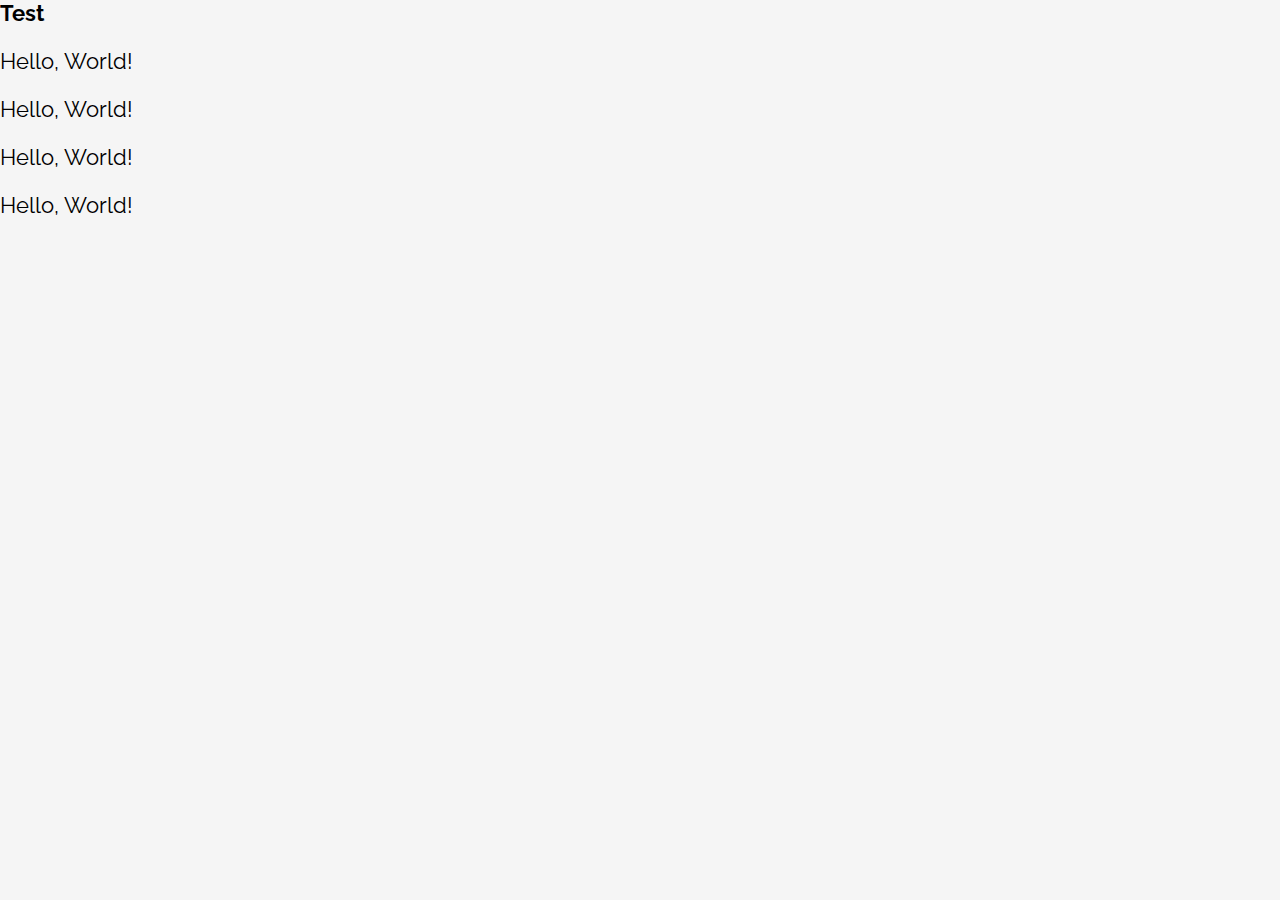
==== index.html @ 8973a0f3 "Initial stages of blog websites" ====
<html>
    <head>
        <title>Home</title>
        <link rel="stylesheet" type="text/css" href="style.css">
        <link href='https://fonts.googleapis.com/css?family=Raleway' rel='stylesheet'>
    </head>
    <body>
        <h1>Test</h1>
        <p>Hello, World!</p>
        <p>Hello, World!</p>
        <p>Hello, World!</p>
        <p>Hello, World!</p>
    </body>
</html>
---- style.css ----
*{
    font-family: 'Raleway';font-size: 22px;
}
body{
    background-color: #f4f4f4e0;
    margin: 0;
    padding: 0;
}
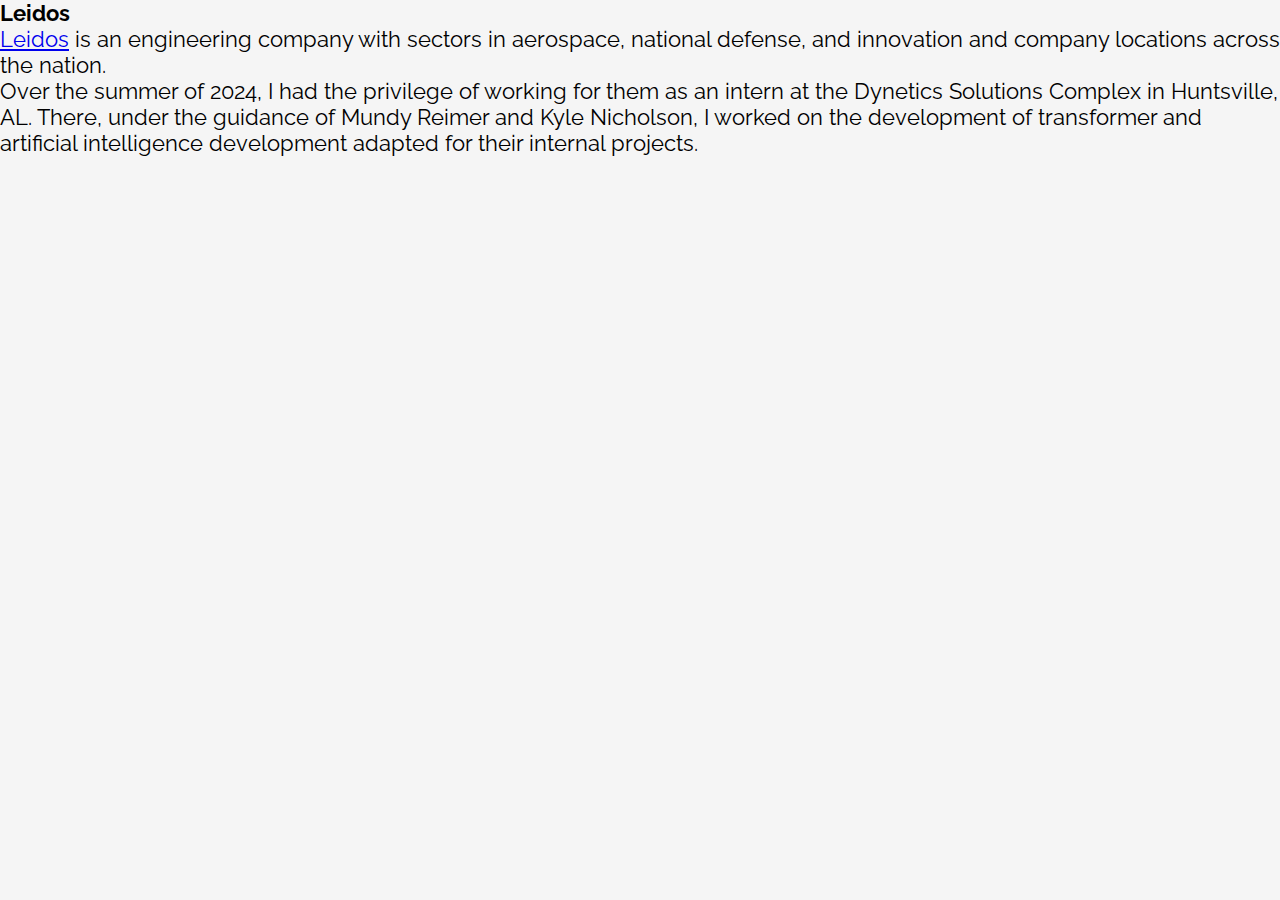
==== commit 431099f6: ""Rough draft" of website and content" ====
--- a/index.html
+++ b/index.html
@@ -5,10 +5,8 @@
         <link href='https://fonts.googleapis.com/css?family=Raleway' rel='stylesheet'>
     </head>
     <body>
-        <h1>Test</h1>
-        <p>Hello, World!</p>
-        <p>Hello, World!</p>
-        <p>Hello, World!</p>
-        <p>Hello, World!</p>
+        <h1>Leidos</h1>
+        <p><a href = "https://www.leidos.com/">Leidos</a> is an engineering company with sectors in aerospace, national defense, and innovation and company locations across the nation. </p>
+        <p>Over the summer of 2024, I had the privilege of working for them as an intern at the Dynetics Solutions Complex in Huntsville, AL. There, under the guidance of Mundy Reimer and Kyle Nicholson, I worked on the development of transformer and artificial intelligence development adapted for their internal projects. </p>
     </body>
 </html>--- a/style.css
+++ b/style.css
@@ -1,8 +1,8 @@
 *{
     font-family: 'Raleway';font-size: 22px;
+    margin: 0;
+    padding: 0;
 }
 body{
     background-color: #f4f4f4e0;
-    margin: 0;
-    padding: 0;
 }
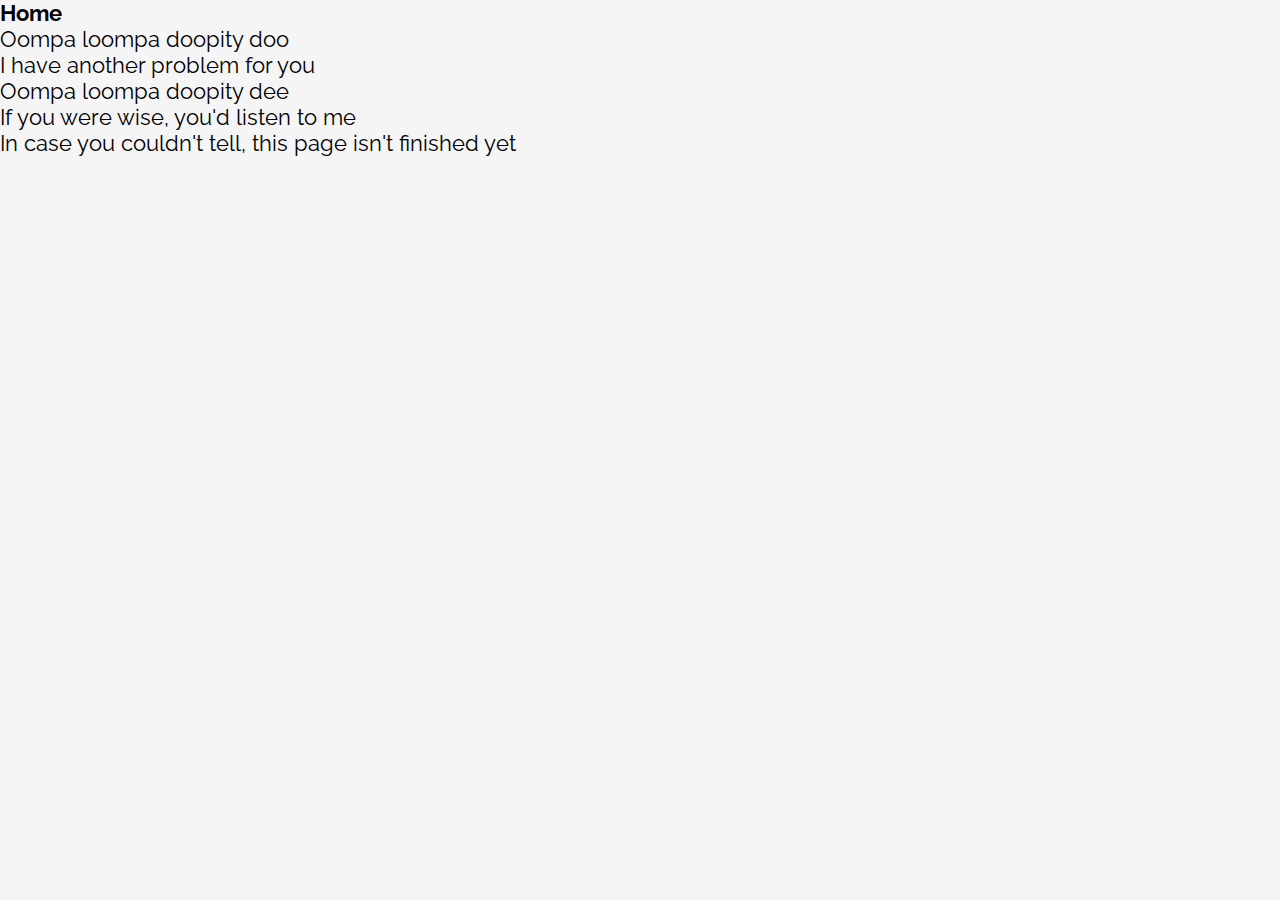
==== commit 077d05ca: "Updating index" ====
--- a/index.html
+++ b/index.html
@@ -5,8 +5,12 @@
         <link href='https://fonts.googleapis.com/css?family=Raleway' rel='stylesheet'>
     </head>
     <body>
-        <h1>Leidos</h1>
-        <p><a href = "https://www.leidos.com/">Leidos</a> is an engineering company with sectors in aerospace, national defense, and innovation and company locations across the nation. </p>
-        <p>Over the summer of 2024, I had the privilege of working for them as an intern at the Dynetics Solutions Complex in Huntsville, AL. There, under the guidance of Mundy Reimer and Kyle Nicholson, I worked on the development of transformer and artificial intelligence development adapted for their internal projects. </p>
+        <h1>Home</h1>
+        <p>Oompa loompa doopity doo</p>
+        <p>I have another problem for you</p>
+        <p>Oompa loompa doopity dee</p>
+        <p>If you were wise, you'd listen to me</p>
+
+        <p>In case you couldn't tell, this page isn't finished yet</p>
     </body>
 </html>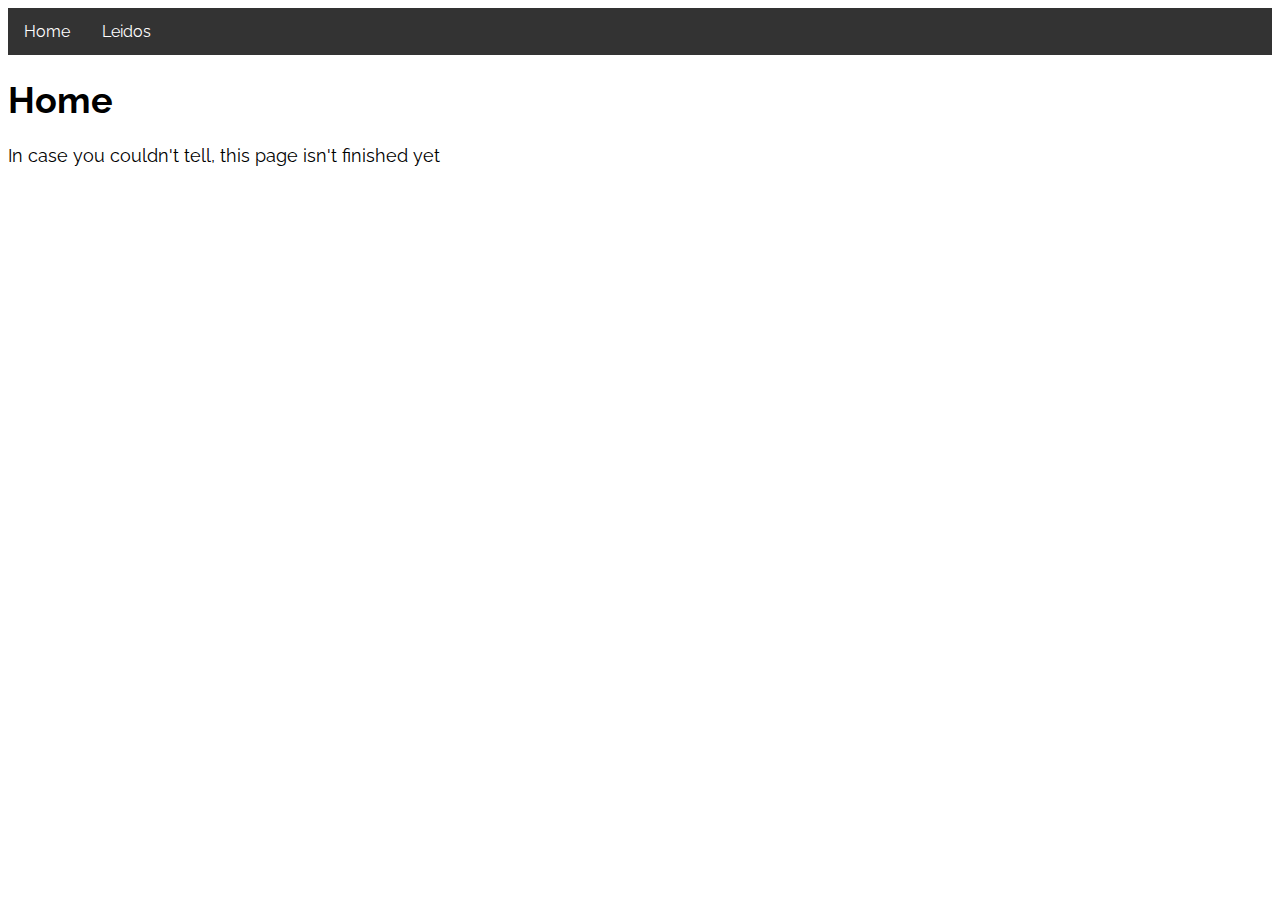
==== commit a734868e: "Navar and a bit of .css" ====
--- a/index.html
+++ b/index.html
@@ -5,11 +5,12 @@
         <link href='https://fonts.googleapis.com/css?family=Raleway' rel='stylesheet'>
     </head>
     <body>
+        <div class="navbar">
+            <a href="index.html">Home</a>
+            <a href="Leidos/index.html">Leidos</a>
+          </div>
+
         <h1>Home</h1>
-        <p>Oompa loompa doopity doo</p>
-        <p>I have another problem for you</p>
-        <p>Oompa loompa doopity dee</p>
-        <p>If you were wise, you'd listen to me</p>
 
         <p>In case you couldn't tell, this page isn't finished yet</p>
     </body>
--- a/style.css
+++ b/style.css
@@ -1,8 +1,101 @@
-*{
-    font-family: 'Raleway';font-size: 22px;
+*
+{
+    font-family: 'Raleway', sans-serif;
+}
+
+body
+{
+    font-size: 18px;
+    
+}
+
+/*Navbar*/
+ul {
+    list-style-type: none;
     margin: 0;
     padding: 0;
-}
-body{
-    background-color: #f4f4f4e0;
-}
+    overflow: hidden;
+    background-color: #333;
+  }
+  
+  li {
+    float: left;
+  }
+  
+  li a {
+    display: block;
+    color: white;
+    text-align: center;
+    padding: 14px 16px;
+    text-decoration: none;
+  }
+
+  /* Navbar container */
+.navbar {
+    overflow: hidden;
+    background-color: #333;
+    font-family: Arial;
+  }
+  
+  /* Links inside the navbar */
+  .navbar a {
+    float: left;
+    font-size: 16px;
+    color: white;
+    text-align: center;
+    padding: 14px 16px;
+    text-decoration: none;
+  }
+  
+  /* The dropdown container */
+  .dropdown {
+    float: left;
+    overflow: hidden;
+  }
+  
+  /* Dropdown button */
+  .dropdown .dropbtn {
+    font-size: 16px;
+    border: none;
+    outline: none;
+    color: white;
+    padding: 14px 16px;
+    background-color: inherit;
+    font-family: inherit; /* Important for vertical align on mobile phones */
+    margin: 0; /* Important for vertical align on mobile phones */
+  }
+  
+  /* Add a red background color to navbar links on hover */
+  .navbar a:hover, .dropdown:hover .dropbtn {
+    background-color: green;
+  }
+  
+  /* Dropdown content (hidden by default) */
+  .dropdown-content {
+    display: none;
+    position: absolute;
+    background-color: #f9f9f9;
+    min-width: 160px;
+    box-shadow: 0px 8px 16px 0px rgba(0,0,0,0.2);
+    z-index: 1;
+  }
+  
+  /* Links inside the dropdown */
+  .dropdown-content a {
+    float: none;
+    color: black;
+    padding: 12px 16px;
+    text-decoration: none;
+    display: block;
+    text-align: left;
+  }
+  
+  /* Add a grey background color to dropdown links on hover */
+  .dropdown-content a:hover {
+    background-color: #ddd;
+  }
+  
+  /* Show the dropdown menu on hover */
+  .dropdown:hover .dropdown-content {
+    display: block;
+  }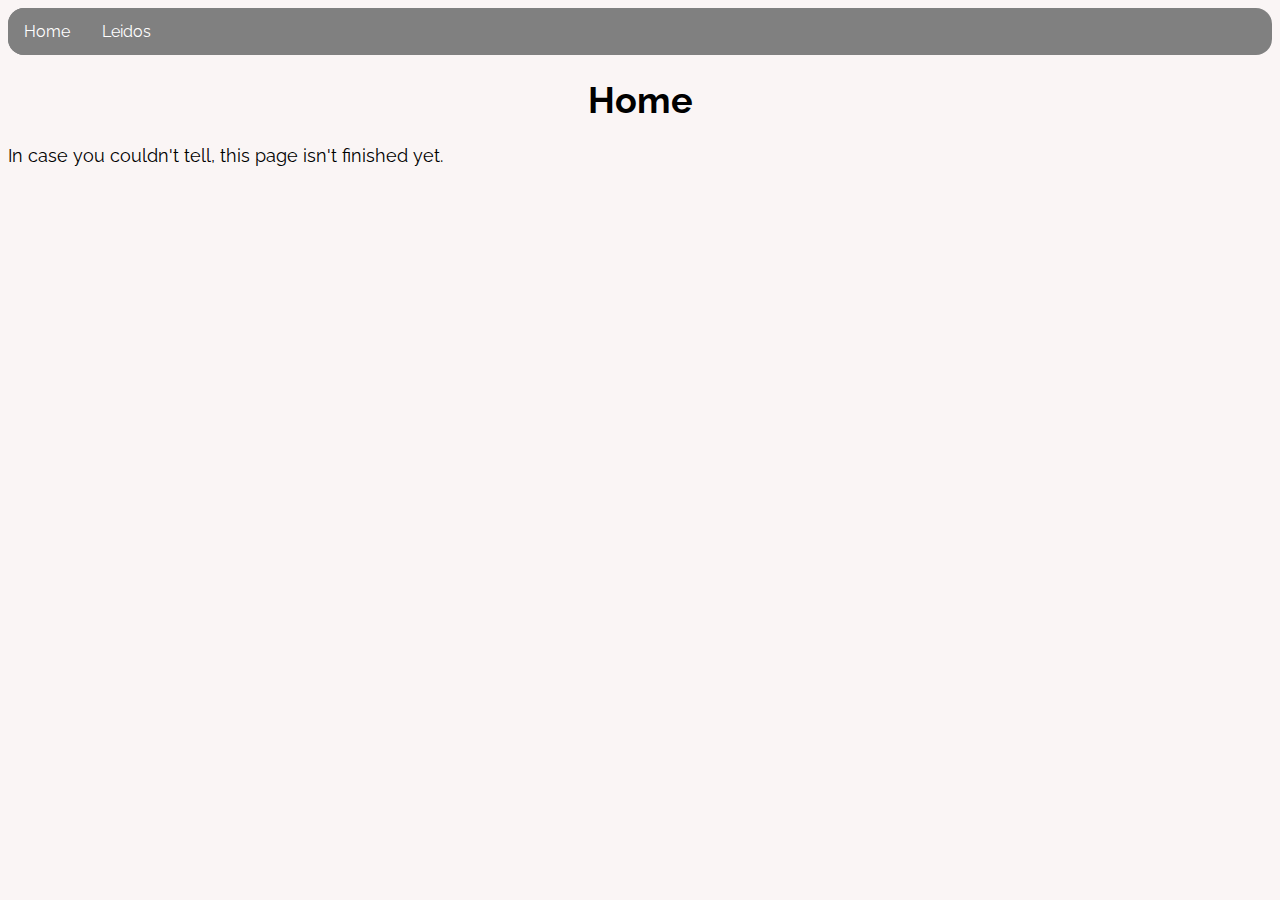
==== commit 52cfbe13: "Please?" ====
--- a/index.html
+++ b/index.html
@@ -12,6 +12,6 @@
 
         <h1>Home</h1>
 
-        <p>In case you couldn't tell, this page isn't finished yet</p>
+        <p>In case you couldn't tell, this page isn't finished yet. </p>
     </body>
 </html>--- a/style.css
+++ b/style.css
@@ -1,28 +1,40 @@
 *
 {
     font-family: 'Raleway', sans-serif;
+    background-color: #faf5f5;
 }
 
 body
 {
     font-size: 18px;
-    
+}
+h1
+{
+    text-align: center;
+    font-weight: bold;
+}
+.content
+{
+    padding: 32px;
 }
 
 /*Navbar*/
-ul {
+ul
+{
     list-style-type: none;
     margin: 0;
     padding: 0;
     overflow: hidden;
-    background-color: #333;
+    background-color: gray;
   }
   
-  li {
+  li 
+  {
     float: left;
   }
   
-  li a {
+  li a 
+  {
     display: block;
     color: white;
     text-align: center;
@@ -31,47 +43,60 @@
   }
 
   /* Navbar container */
-.navbar {
+.navbar 
+{
     overflow: hidden;
-    background-color: #333;
+    background-color: gray;
     font-family: Arial;
+    /* Position: -webkit-sticky;
+    position: sticky;
+    top: 8px; */
   }
   
   /* Links inside the navbar */
-  .navbar a {
+  .navbar a 
+  {
     float: left;
     font-size: 16px;
     color: white;
     text-align: center;
     padding: 14px 16px;
     text-decoration: none;
+    background-color: gray;
   }
   
   /* The dropdown container */
-  .dropdown {
+  .dropdown 
+  {
     float: left;
     overflow: hidden;
   }
   
   /* Dropdown button */
-  .dropdown .dropbtn {
+  .dropdown .dropbtn 
+  {
     font-size: 16px;
     border: none;
     outline: none;
     color: white;
     padding: 14px 16px;
-    background-color: inherit;
+    background-color: gray;
     font-family: inherit; /* Important for vertical align on mobile phones */
     margin: 0; /* Important for vertical align on mobile phones */
   }
   
   /* Add a red background color to navbar links on hover */
-  .navbar a:hover, .dropdown:hover .dropbtn {
-    background-color: green;
+  .navbar a:hover, .dropdown:hover .dropbtn 
+  {
+    background-color: #61a5c2;
   }
-  
+  .navbar
+  {
+    border-radius: 16px;
+  }
   /* Dropdown content (hidden by default) */
-  .dropdown-content {
+  .dropdown-content 
+  {
     display: none;
     position: absolute;
     background-color: #f9f9f9;
@@ -81,21 +106,25 @@
   }
   
   /* Links inside the dropdown */
-  .dropdown-content a {
+  .dropdown-content a 
+  {
     float: none;
     color: black;
     padding: 12px 16px;
     text-decoration: none;
     display: block;
     text-align: left;
+    background-color: #f9f9f9;
   }
-  
   /* Add a grey background color to dropdown links on hover */
-  .dropdown-content a:hover {
-    background-color: #ddd;
+  .dropdown-content a:hover 
+  {
+    background-color: #a9d6e5;
   }
   
   /* Show the dropdown menu on hover */
-  .dropdown:hover .dropdown-content {
+  .dropdown:hover .dropdown-content 
+  {
     display: block;
+    
   }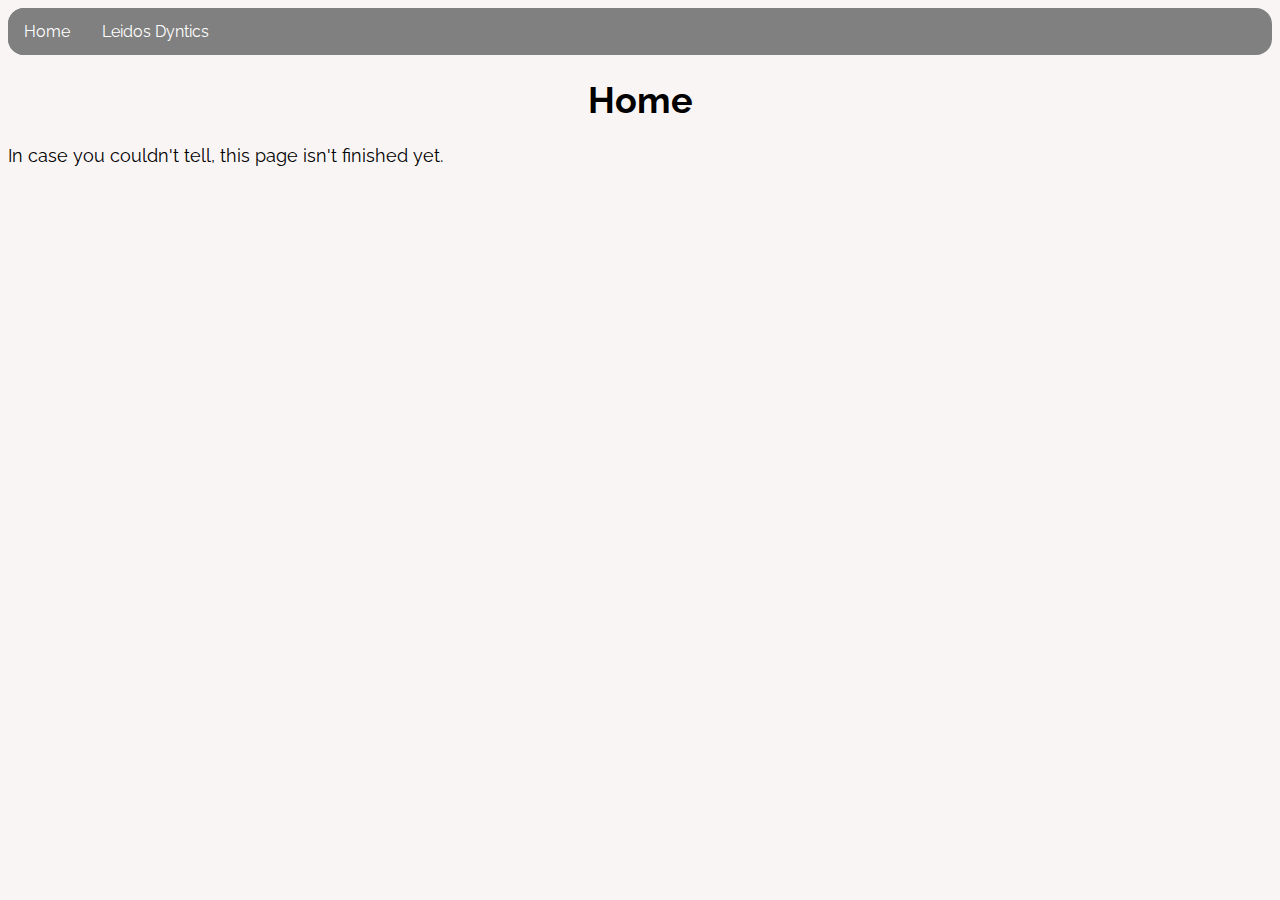
==== commit c22673b5: "Week 2" ====
--- a/index.html
+++ b/index.html
@@ -7,7 +7,7 @@
     <body>
         <div class="navbar">
             <a href="index.html">Home</a>
-            <a href="Leidos/index.html">Leidos</a>
+            <a href="Leidos/index.html">Leidos Dyntics</a>
           </div>
 
         <h1>Home</h1>
